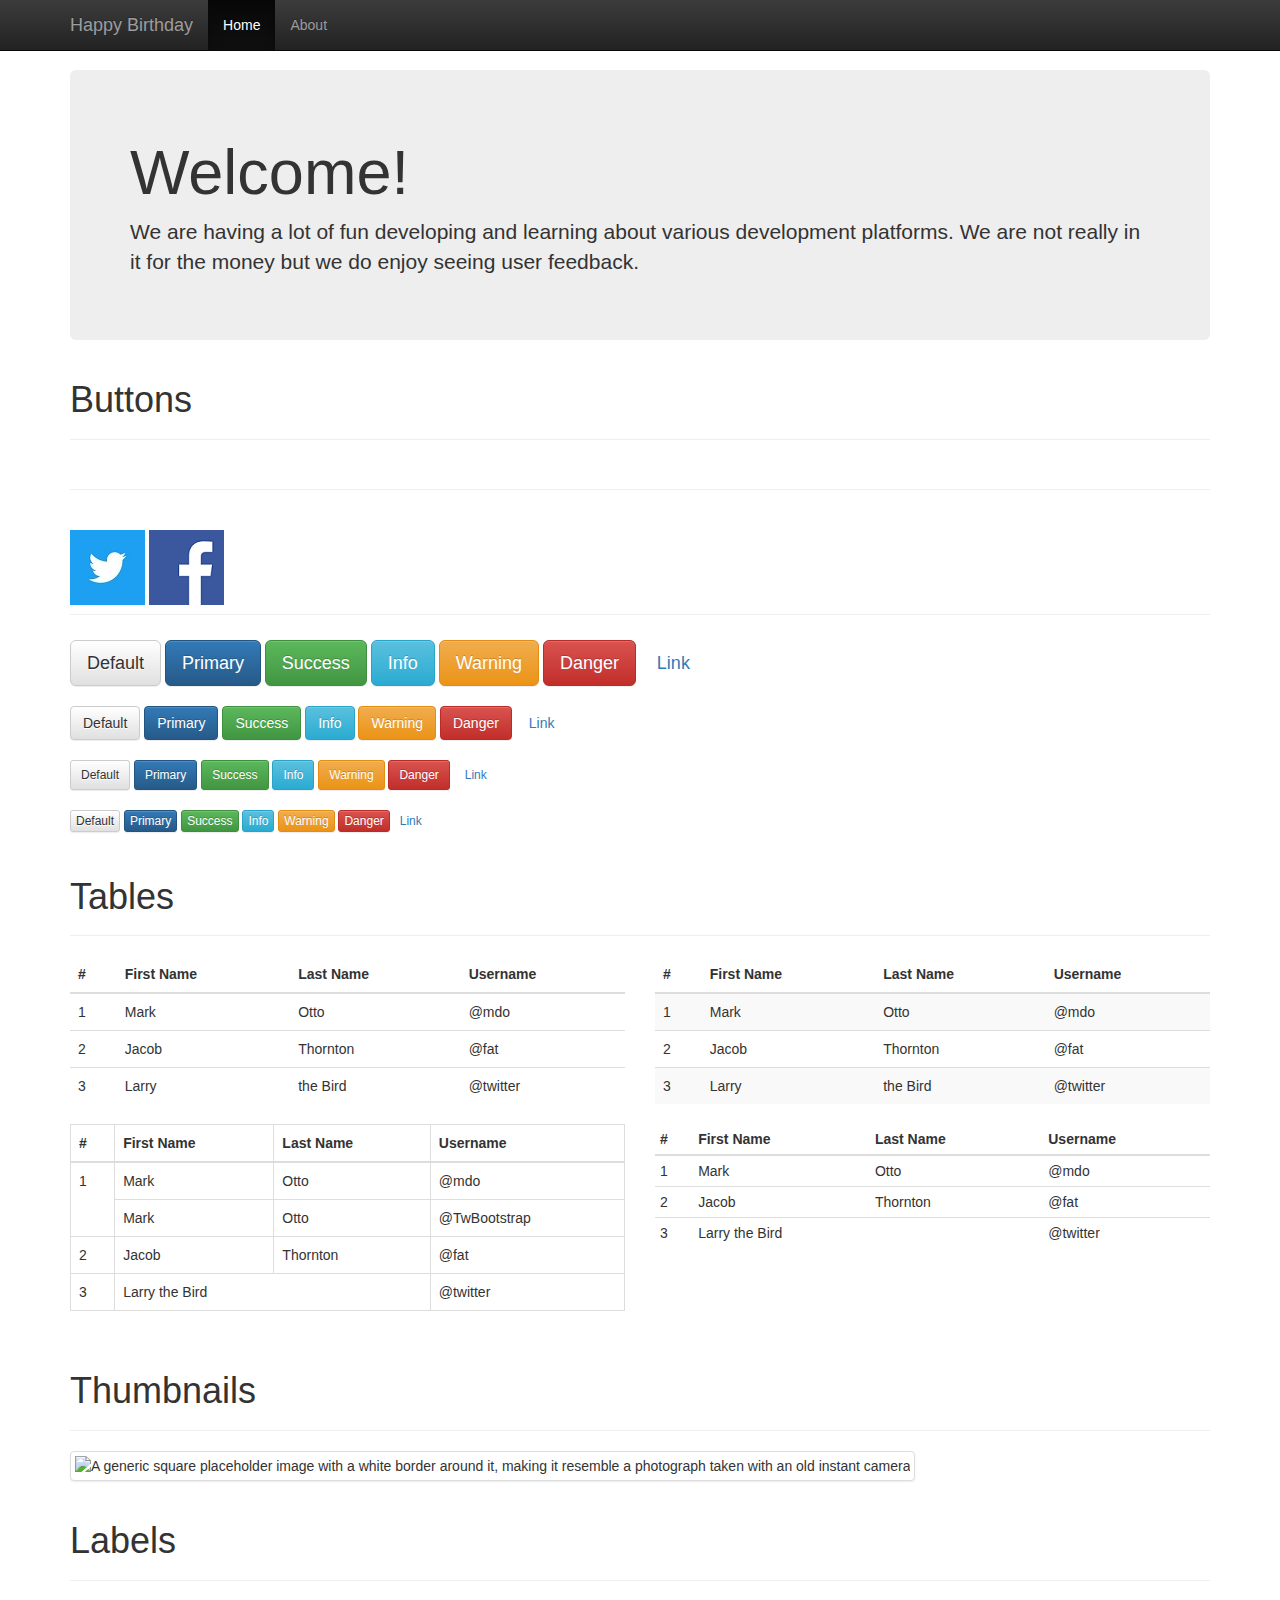
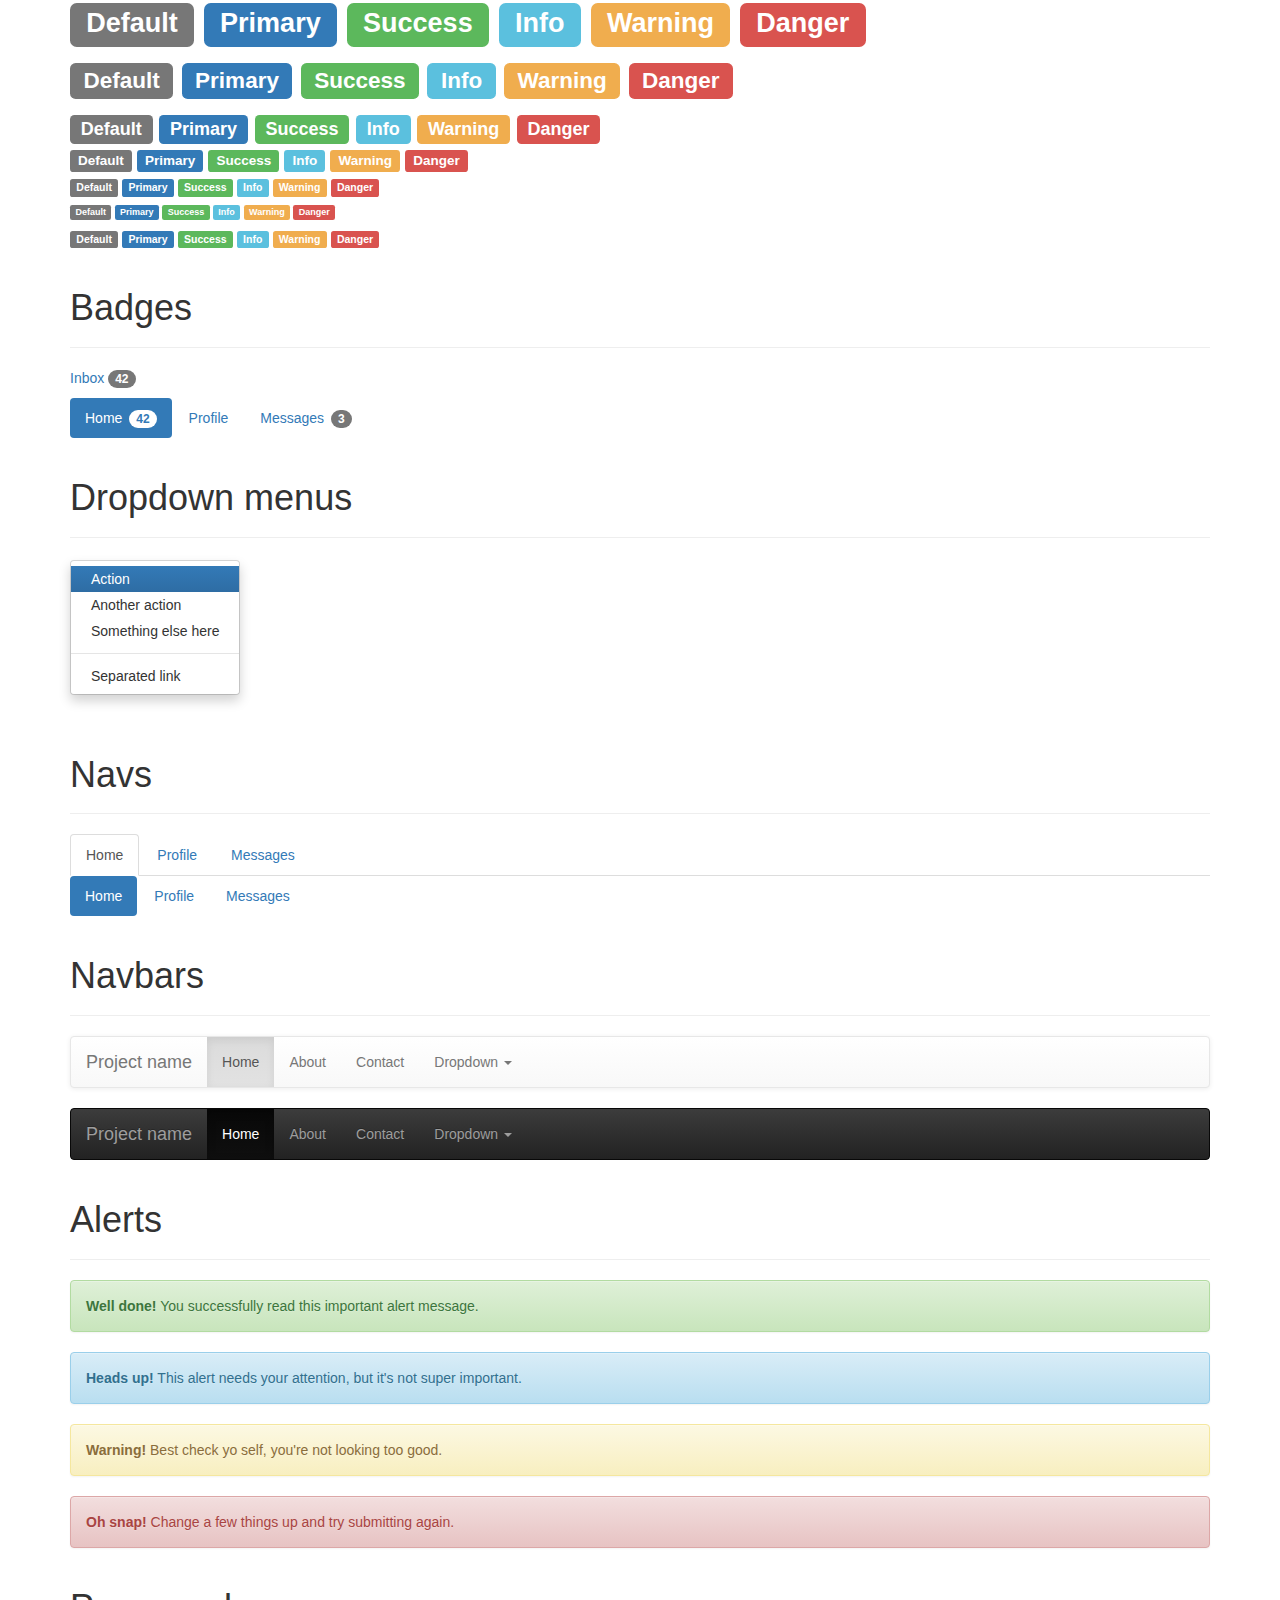
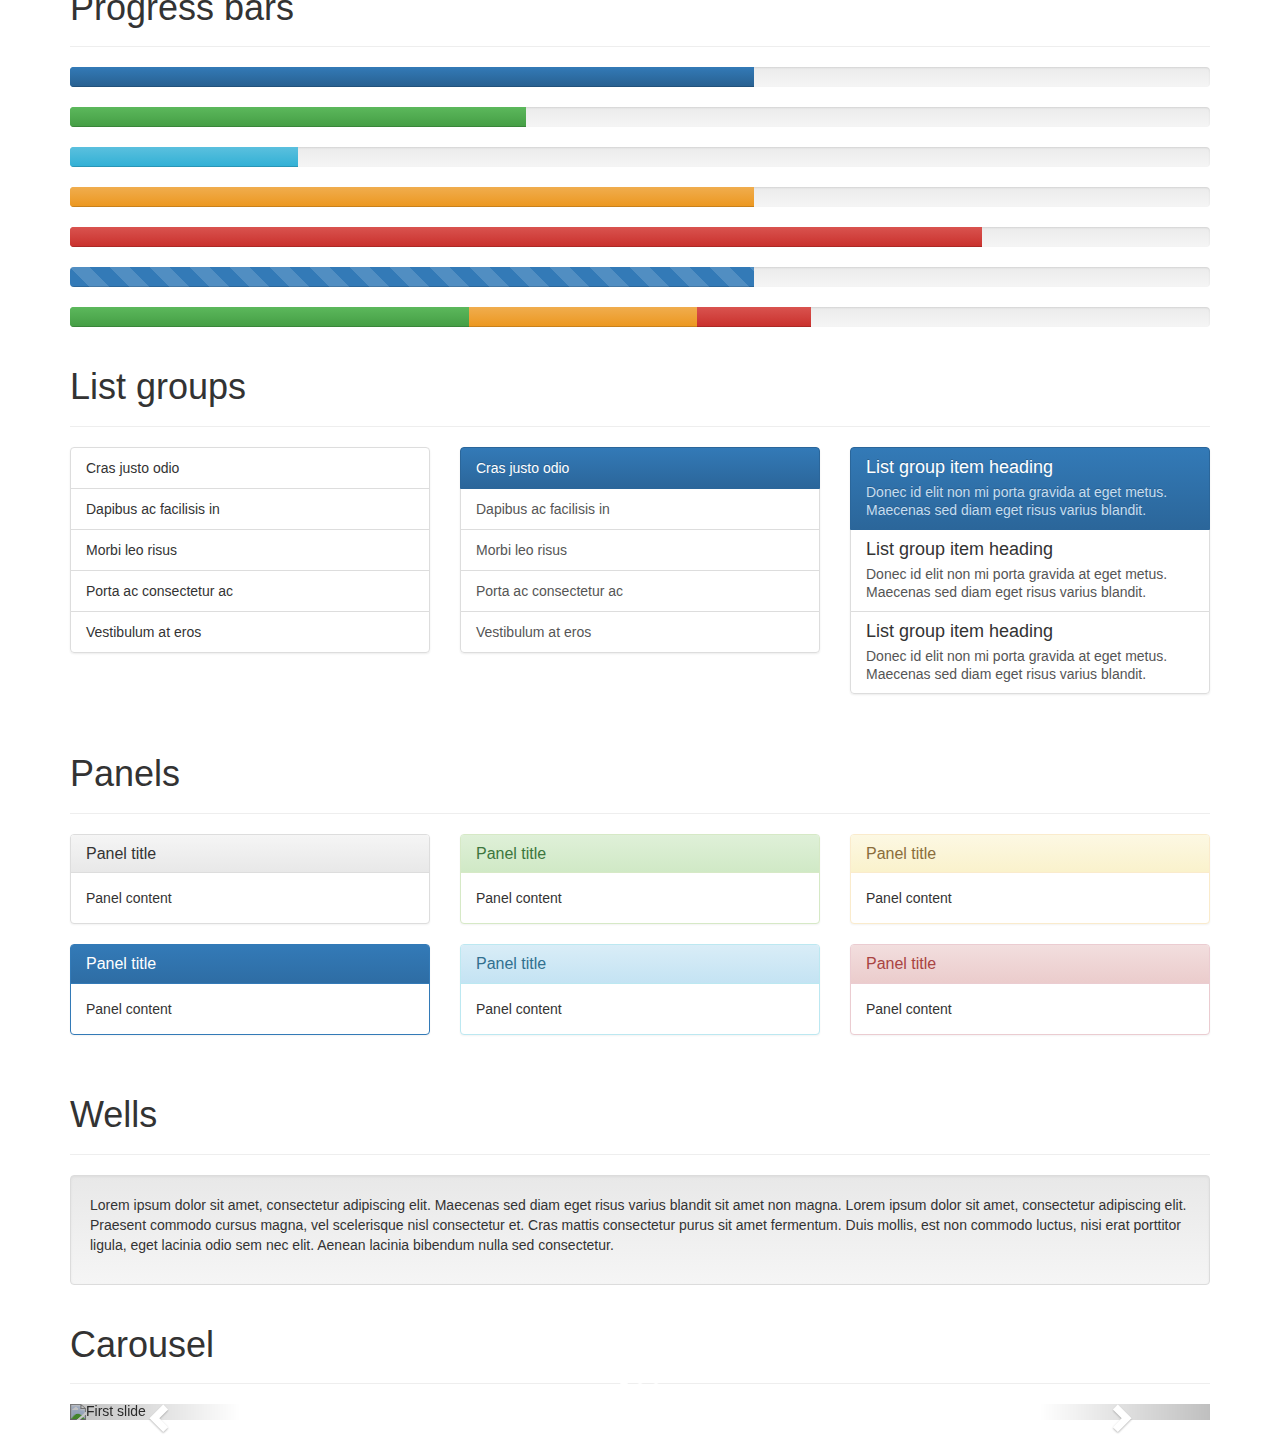
==== docs/DigitalArtThingy.html @ e6c4cbe0 "Both Happy Birthday and WITW pages leverage the bootstrap theme; added images from Happy Birthday ap" ====
<!DOCTYPE html>
<html lang="en">
  <head>
    <meta charset="utf-8">
    <meta http-equiv="X-UA-Compatible" content="IE=edge">
    <meta name="viewport" content="width=device-width, initial-scale=1">
    <!-- The above 3 meta tags *must* come first in the head; any other head content must come *after* these tags -->
    <meta name="description" content="Digital Art Thingy Inc. explores cross platform development opportunities on the desktop and mobile devices.">
    <meta name="author" content="Digital Art Thingy Inc.">
    <link rel="icon" href="favicon.ico">

    <title>Happy Birthday</title>

    <!-- Bootstrap core CSS -->
    <link href="css/bootstrap.min.css" rel="stylesheet">
    <!-- Bootstrap theme -->
    <link href="css/bootstrap-theme.min.css" rel="stylesheet">
    <!-- IE10 viewport hack for Surface/desktop Windows 8 bug -->
    <link href="assets/css/ie10-viewport-bug-workaround.css" rel="stylesheet">
    <!-- Custom styles for this template -->
    <link href="theme.css" rel="stylesheet">
    <!-- Just for debugging purposes. Don't actually copy these 2 lines! -->
    <!--[if lt IE 9]><script src="../../assets/js/ie8-responsive-file-warning.js"></script><![endif]-->
    <script src="assets/js/ie-emulation-modes-warning.js"></script>
    <!-- HTML5 shim and Respond.js for IE8 support of HTML5 elements and media queries -->
    <!--[if lt IE 9]>
      <script src="https://oss.maxcdn.com/html5shiv/3.7.3/html5shiv.min.js"></script>
      <script src="https://oss.maxcdn.com/respond/1.4.2/respond.min.js"></script>
    <![endif]-->
  </head>

  <body>
    <!-- Fixed navbar -->
    <nav class="navbar navbar-inverse navbar-fixed-top">
      <div class="container">
        <div class="navbar-header">
          <button type="button" class="navbar-toggle collapsed" data-toggle="collapse" data-target="#navbar" aria-expanded="false" aria-controls="navbar">
            <span class="sr-only">Toggle navigation</span>
            <span class="icon-bar"></span>
            <span class="icon-bar"></span>
            <span class="icon-bar"></span>
          </button>
          <a class="navbar-brand" href="#">Happy Birthday</a>
        </div>
        <div id="navbar" class="navbar-collapse collapse">
          <ul class="nav navbar-nav">
            <li class="active"><a href="#">Home</a></li>
            <li><a href="#about">About</a></li>
          </ul>
        </div><!--/.nav-collapse -->
      </div>
    </nav>

    <div class="container theme-showcase" role="main">
      <!-- Main jumbotron for a primary marketing message or call to action -->
      <div class="jumbotron">
        <h1>Welcome!</h1>
        <p>We are having a lot of fun developing and learning about various development platforms. We are not really in it for the money but we do enjoy seeing user feedback.</p>
      </div>

      <div class="page-header">
        <h1>Buttons</h1>
      </div>

      <div class="page-header">
        <script type="text/javascript">
          <!--
              google_ad_client = "ca-pub-4147897892611208";
              /* DigitalArtThingy homepage */
              google_ad_slot = "9244428916";
              google_ad_width = 728;
              google_ad_height = 90;
          //-->
        </script>
        <script type="text/javascript" src="http://pagead2.googlesyndication.com/pagead/show_ads.js">
        </script>
      </div>

      <div class="page-header">
        <a href="http://www.twitter.com/DigArtThingy"><img src="images/twitter_icon.png" width="75" height="75" alt=""></a>
        <a href="http://www.facebook.com/pages/Digital-Art-Thingy/162231793826438"><img src="images/facebook_icon.png" width="75" height="75" alt=""></a>
        <script src="http://connect.facebook.net/en_US/all.js#xfbml=1">
        </script>
      </div>

      <p>
        <button type="button" class="btn btn-lg btn-default">Default</button>
        <button type="button" class="btn btn-lg btn-primary">Primary</button>
        <button type="button" class="btn btn-lg btn-success">Success</button>
        <button type="button" class="btn btn-lg btn-info">Info</button>
        <button type="button" class="btn btn-lg btn-warning">Warning</button>
        <button type="button" class="btn btn-lg btn-danger">Danger</button>
        <button type="button" class="btn btn-lg btn-link">Link</button>
      </p>
      <p>
        <button type="button" class="btn btn-default">Default</button>
        <button type="button" class="btn btn-primary">Primary</button>
        <button type="button" class="btn btn-success">Success</button>
        <button type="button" class="btn btn-info">Info</button>
        <button type="button" class="btn btn-warning">Warning</button>
        <button type="button" class="btn btn-danger">Danger</button>
        <button type="button" class="btn btn-link">Link</button>
      </p>
      <p>
        <button type="button" class="btn btn-sm btn-default">Default</button>
        <button type="button" class="btn btn-sm btn-primary">Primary</button>
        <button type="button" class="btn btn-sm btn-success">Success</button>
        <button type="button" class="btn btn-sm btn-info">Info</button>
        <button type="button" class="btn btn-sm btn-warning">Warning</button>
        <button type="button" class="btn btn-sm btn-danger">Danger</button>
        <button type="button" class="btn btn-sm btn-link">Link</button>
      </p>
      <p>
        <button type="button" class="btn btn-xs btn-default">Default</button>
        <button type="button" class="btn btn-xs btn-primary">Primary</button>
        <button type="button" class="btn btn-xs btn-success">Success</button>
        <button type="button" class="btn btn-xs btn-info">Info</button>
        <button type="button" class="btn btn-xs btn-warning">Warning</button>
        <button type="button" class="btn btn-xs btn-danger">Danger</button>
        <button type="button" class="btn btn-xs btn-link">Link</button>
      </p>

      <div class="page-header">
        <h1>Tables</h1>
      </div>
      <div class="row">
        <div class="col-md-6">
          <table class="table">
            <thead>
              <tr>
                <th>#</th>
                <th>First Name</th>
                <th>Last Name</th>
                <th>Username</th>
              </tr>
            </thead>
            <tbody>
              <tr>
                <td>1</td>
                <td>Mark</td>
                <td>Otto</td>
                <td>@mdo</td>
              </tr>
              <tr>
                <td>2</td>
                <td>Jacob</td>
                <td>Thornton</td>
                <td>@fat</td>
              </tr>
              <tr>
                <td>3</td>
                <td>Larry</td>
                <td>the Bird</td>
                <td>@twitter</td>
              </tr>
            </tbody>
          </table>
        </div>
        <div class="col-md-6">
          <table class="table table-striped">
            <thead>
              <tr>
                <th>#</th>
                <th>First Name</th>
                <th>Last Name</th>
                <th>Username</th>
              </tr>
            </thead>
            <tbody>
              <tr>
                <td>1</td>
                <td>Mark</td>
                <td>Otto</td>
                <td>@mdo</td>
              </tr>
              <tr>
                <td>2</td>
                <td>Jacob</td>
                <td>Thornton</td>
                <td>@fat</td>
              </tr>
              <tr>
                <td>3</td>
                <td>Larry</td>
                <td>the Bird</td>
                <td>@twitter</td>
              </tr>
            </tbody>
          </table>
        </div>
      </div>

      <div class="row">
        <div class="col-md-6">
          <table class="table table-bordered">
            <thead>
              <tr>
                <th>#</th>
                <th>First Name</th>
                <th>Last Name</th>
                <th>Username</th>
              </tr>
            </thead>
            <tbody>
              <tr>
                <td rowspan="2">1</td>
                <td>Mark</td>
                <td>Otto</td>
                <td>@mdo</td>
              </tr>
              <tr>
                <td>Mark</td>
                <td>Otto</td>
                <td>@TwBootstrap</td>
              </tr>
              <tr>
                <td>2</td>
                <td>Jacob</td>
                <td>Thornton</td>
                <td>@fat</td>
              </tr>
              <tr>
                <td>3</td>
                <td colspan="2">Larry the Bird</td>
                <td>@twitter</td>
              </tr>
            </tbody>
          </table>
        </div>
        <div class="col-md-6">
          <table class="table table-condensed">
            <thead>
              <tr>
                <th>#</th>
                <th>First Name</th>
                <th>Last Name</th>
                <th>Username</th>
              </tr>
            </thead>
            <tbody>
              <tr>
                <td>1</td>
                <td>Mark</td>
                <td>Otto</td>
                <td>@mdo</td>
              </tr>
              <tr>
                <td>2</td>
                <td>Jacob</td>
                <td>Thornton</td>
                <td>@fat</td>
              </tr>
              <tr>
                <td>3</td>
                <td colspan="2">Larry the Bird</td>
                <td>@twitter</td>
              </tr>
            </tbody>
          </table>
        </div>
      </div>

      <div class="page-header">
        <h1>Thumbnails</h1>
      </div>
      <img data-src="holder.js/200x200" class="img-thumbnail" alt="A generic square placeholder image with a white border around it, making it resemble a photograph taken with an old instant camera">

      <div class="page-header">
        <h1>Labels</h1>
      </div>
      <h1>
        <span class="label label-default">Default</span>
        <span class="label label-primary">Primary</span>
        <span class="label label-success">Success</span>
        <span class="label label-info">Info</span>
        <span class="label label-warning">Warning</span>
        <span class="label label-danger">Danger</span>
      </h1>
      <h2>
        <span class="label label-default">Default</span>
        <span class="label label-primary">Primary</span>
        <span class="label label-success">Success</span>
        <span class="label label-info">Info</span>
        <span class="label label-warning">Warning</span>
        <span class="label label-danger">Danger</span>
      </h2>
      <h3>
        <span class="label label-default">Default</span>
        <span class="label label-primary">Primary</span>
        <span class="label label-success">Success</span>
        <span class="label label-info">Info</span>
        <span class="label label-warning">Warning</span>
        <span class="label label-danger">Danger</span>
      </h3>
      <h4>
        <span class="label label-default">Default</span>
        <span class="label label-primary">Primary</span>
        <span class="label label-success">Success</span>
        <span class="label label-info">Info</span>
        <span class="label label-warning">Warning</span>
        <span class="label label-danger">Danger</span>
      </h4>
      <h5>
        <span class="label label-default">Default</span>
        <span class="label label-primary">Primary</span>
        <span class="label label-success">Success</span>
        <span class="label label-info">Info</span>
        <span class="label label-warning">Warning</span>
        <span class="label label-danger">Danger</span>
      </h5>
      <h6>
        <span class="label label-default">Default</span>
        <span class="label label-primary">Primary</span>
        <span class="label label-success">Success</span>
        <span class="label label-info">Info</span>
        <span class="label label-warning">Warning</span>
        <span class="label label-danger">Danger</span>
      </h6>
      <p>
        <span class="label label-default">Default</span>
        <span class="label label-primary">Primary</span>
        <span class="label label-success">Success</span>
        <span class="label label-info">Info</span>
        <span class="label label-warning">Warning</span>
        <span class="label label-danger">Danger</span>
      </p>

      <div class="page-header">
        <h1>Badges</h1>
      </div>
      <p>
        <a href="#">Inbox <span class="badge">42</span></a>
      </p>
      <ul class="nav nav-pills" role="tablist">
        <li role="presentation" class="active"><a href="#">Home <span class="badge">42</span></a></li>
        <li role="presentation"><a href="#">Profile</a></li>
        <li role="presentation"><a href="#">Messages <span class="badge">3</span></a></li>
      </ul>

      <div class="page-header">
        <h1>Dropdown menus</h1>
      </div>
      <div class="dropdown theme-dropdown clearfix">
        <a id="dropdownMenu1" href="#" class="sr-only dropdown-toggle" data-toggle="dropdown" role="button" aria-haspopup="true" aria-expanded="false">Dropdown <span class="caret"></span></a>
        <ul class="dropdown-menu" aria-labelledby="dropdownMenu1">
          <li class="active"><a href="#">Action</a></li>
          <li><a href="#">Another action</a></li>
          <li><a href="#">Something else here</a></li>
          <li role="separator" class="divider"></li>
          <li><a href="#">Separated link</a></li>
        </ul>
      </div>

      <div class="page-header">
        <h1>Navs</h1>
      </div>
      <ul class="nav nav-tabs" role="tablist">
        <li role="presentation" class="active"><a href="#">Home</a></li>
        <li role="presentation"><a href="#">Profile</a></li>
        <li role="presentation"><a href="#">Messages</a></li>
      </ul>
      <ul class="nav nav-pills" role="tablist">
        <li role="presentation" class="active"><a href="#">Home</a></li>
        <li role="presentation"><a href="#">Profile</a></li>
        <li role="presentation"><a href="#">Messages</a></li>
      </ul>

      <div class="page-header">
        <h1>Navbars</h1>
      </div>

      <nav class="navbar navbar-default">
        <div class="container">
          <div class="navbar-header">
            <button type="button" class="navbar-toggle collapsed" data-toggle="collapse" data-target=".navbar-collapse">
              <span class="sr-only">Toggle navigation</span>
              <span class="icon-bar"></span>
              <span class="icon-bar"></span>
              <span class="icon-bar"></span>
            </button>
            <a class="navbar-brand" href="#">Project name</a>
          </div>
          <div class="navbar-collapse collapse">
            <ul class="nav navbar-nav">
              <li class="active"><a href="#">Home</a></li>
              <li><a href="#about">About</a></li>
              <li><a href="#contact">Contact</a></li>
              <li class="dropdown">
                <a href="#" class="dropdown-toggle" data-toggle="dropdown" role="button" aria-haspopup="true" aria-expanded="false">Dropdown <span class="caret"></span></a>
                <ul class="dropdown-menu">
                  <li><a href="#">Action</a></li>
                  <li><a href="#">Another action</a></li>
                  <li><a href="#">Something else here</a></li>
                  <li role="separator" class="divider"></li>
                  <li class="dropdown-header">Nav header</li>
                  <li><a href="#">Separated link</a></li>
                  <li><a href="#">One more separated link</a></li>
                </ul>
              </li>
            </ul>
          </div><!--/.nav-collapse -->
        </div>
      </nav>

      <nav class="navbar navbar-inverse">
        <div class="container">
          <div class="navbar-header">
            <button type="button" class="navbar-toggle collapsed" data-toggle="collapse" data-target=".navbar-collapse">
              <span class="sr-only">Toggle navigation</span>
              <span class="icon-bar"></span>
              <span class="icon-bar"></span>
              <span class="icon-bar"></span>
            </button>
            <a class="navbar-brand" href="#">Project name</a>
          </div>
          <div class="navbar-collapse collapse">
            <ul class="nav navbar-nav">
              <li class="active"><a href="#">Home</a></li>
              <li><a href="#about">About</a></li>
              <li><a href="#contact">Contact</a></li>
              <li class="dropdown">
                <a href="#" class="dropdown-toggle" data-toggle="dropdown" role="button" aria-haspopup="true" aria-expanded="false">Dropdown <span class="caret"></span></a>
                <ul class="dropdown-menu">
                  <li><a href="#">Action</a></li>
                  <li><a href="#">Another action</a></li>
                  <li><a href="#">Something else here</a></li>
                  <li role="separator" class="divider"></li>
                  <li class="dropdown-header">Nav header</li>
                  <li><a href="#">Separated link</a></li>
                  <li><a href="#">One more separated link</a></li>
                </ul>
              </li>
            </ul>
          </div><!--/.nav-collapse -->
        </div>
      </nav>

      <div class="page-header">
        <h1>Alerts</h1>
      </div>
      <div class="alert alert-success" role="alert">
        <strong>Well done!</strong> You successfully read this important alert message.
      </div>
      <div class="alert alert-info" role="alert">
        <strong>Heads up!</strong> This alert needs your attention, but it's not super important.
      </div>
      <div class="alert alert-warning" role="alert">
        <strong>Warning!</strong> Best check yo self, you're not looking too good.
      </div>
      <div class="alert alert-danger" role="alert">
        <strong>Oh snap!</strong> Change a few things up and try submitting again.
      </div>

      <div class="page-header">
        <h1>Progress bars</h1>
      </div>
      <div class="progress">
        <div class="progress-bar" role="progressbar" aria-valuenow="60" aria-valuemin="0" aria-valuemax="100" style="width: 60%;"><span class="sr-only">60% Complete</span></div>
      </div>
      <div class="progress">
        <div class="progress-bar progress-bar-success" role="progressbar" aria-valuenow="40" aria-valuemin="0" aria-valuemax="100" style="width: 40%"><span class="sr-only">40% Complete (success)</span></div>
      </div>
      <div class="progress">
        <div class="progress-bar progress-bar-info" role="progressbar" aria-valuenow="20" aria-valuemin="0" aria-valuemax="100" style="width: 20%"><span class="sr-only">20% Complete</span></div>
      </div>
      <div class="progress">
        <div class="progress-bar progress-bar-warning" role="progressbar" aria-valuenow="60" aria-valuemin="0" aria-valuemax="100" style="width: 60%"><span class="sr-only">60% Complete (warning)</span></div>
      </div>
      <div class="progress">
        <div class="progress-bar progress-bar-danger" role="progressbar" aria-valuenow="80" aria-valuemin="0" aria-valuemax="100" style="width: 80%"><span class="sr-only">80% Complete (danger)</span></div>
      </div>
      <div class="progress">
        <div class="progress-bar progress-bar-striped" role="progressbar" aria-valuenow="60" aria-valuemin="0" aria-valuemax="100" style="width: 60%"><span class="sr-only">60% Complete</span></div>
      </div>
      <div class="progress">
        <div class="progress-bar progress-bar-success" style="width: 35%"><span class="sr-only">35% Complete (success)</span></div>
        <div class="progress-bar progress-bar-warning" style="width: 20%"><span class="sr-only">20% Complete (warning)</span></div>
        <div class="progress-bar progress-bar-danger" style="width: 10%"><span class="sr-only">10% Complete (danger)</span></div>
      </div>

      <div class="page-header">
        <h1>List groups</h1>
      </div>
      <div class="row">
        <div class="col-sm-4">
          <ul class="list-group">
            <li class="list-group-item">Cras justo odio</li>
            <li class="list-group-item">Dapibus ac facilisis in</li>
            <li class="list-group-item">Morbi leo risus</li>
            <li class="list-group-item">Porta ac consectetur ac</li>
            <li class="list-group-item">Vestibulum at eros</li>
          </ul>
        </div><!-- /.col-sm-4 -->
        <div class="col-sm-4">
          <div class="list-group">
            <a href="#" class="list-group-item active">
              Cras justo odio
            </a>
            <a href="#" class="list-group-item">Dapibus ac facilisis in</a>
            <a href="#" class="list-group-item">Morbi leo risus</a>
            <a href="#" class="list-group-item">Porta ac consectetur ac</a>
            <a href="#" class="list-group-item">Vestibulum at eros</a>
          </div>
        </div><!-- /.col-sm-4 -->
        <div class="col-sm-4">
          <div class="list-group">
            <a href="#" class="list-group-item active">
              <h4 class="list-group-item-heading">List group item heading</h4>
              <p class="list-group-item-text">Donec id elit non mi porta gravida at eget metus. Maecenas sed diam eget risus varius blandit.</p>
            </a>
            <a href="#" class="list-group-item">
              <h4 class="list-group-item-heading">List group item heading</h4>
              <p class="list-group-item-text">Donec id elit non mi porta gravida at eget metus. Maecenas sed diam eget risus varius blandit.</p>
            </a>
            <a href="#" class="list-group-item">
              <h4 class="list-group-item-heading">List group item heading</h4>
              <p class="list-group-item-text">Donec id elit non mi porta gravida at eget metus. Maecenas sed diam eget risus varius blandit.</p>
            </a>
          </div>
        </div><!-- /.col-sm-4 -->
      </div>

      <div class="page-header">
        <h1>Panels</h1>
      </div>
      <div class="row">
        <div class="col-sm-4">
          <div class="panel panel-default">
            <div class="panel-heading">
              <h3 class="panel-title">Panel title</h3>
            </div>
            <div class="panel-body">
              Panel content
            </div>
          </div>
          <div class="panel panel-primary">
            <div class="panel-heading">
              <h3 class="panel-title">Panel title</h3>
            </div>
            <div class="panel-body">
              Panel content
            </div>
          </div>
        </div><!-- /.col-sm-4 -->
        <div class="col-sm-4">
          <div class="panel panel-success">
            <div class="panel-heading">
              <h3 class="panel-title">Panel title</h3>
            </div>
            <div class="panel-body">
              Panel content
            </div>
          </div>
          <div class="panel panel-info">
            <div class="panel-heading">
              <h3 class="panel-title">Panel title</h3>
            </div>
            <div class="panel-body">
              Panel content
            </div>
          </div>
        </div><!-- /.col-sm-4 -->
        <div class="col-sm-4">
          <div class="panel panel-warning">
            <div class="panel-heading">
              <h3 class="panel-title">Panel title</h3>
            </div>
            <div class="panel-body">
              Panel content
            </div>
          </div>
          <div class="panel panel-danger">
            <div class="panel-heading">
              <h3 class="panel-title">Panel title</h3>
            </div>
            <div class="panel-body">
              Panel content
            </div>
          </div>
        </div><!-- /.col-sm-4 -->
      </div>

      <div class="page-header">
        <h1>Wells</h1>
      </div>
      <div class="well">
        <p>Lorem ipsum dolor sit amet, consectetur adipiscing elit. Maecenas sed diam eget risus varius blandit sit amet non magna. Lorem ipsum dolor sit amet, consectetur adipiscing elit. Praesent commodo cursus magna, vel scelerisque nisl consectetur et. Cras mattis consectetur purus sit amet fermentum. Duis mollis, est non commodo luctus, nisi erat porttitor ligula, eget lacinia odio sem nec elit. Aenean lacinia bibendum nulla sed consectetur.</p>
      </div>

      <div class="page-header">
        <h1>Carousel</h1>
      </div>
      <div id="carousel-example-generic" class="carousel slide" data-ride="carousel">
        <ol class="carousel-indicators">
          <li data-target="#carousel-example-generic" data-slide-to="0" class="active"></li>
          <li data-target="#carousel-example-generic" data-slide-to="1"></li>
          <li data-target="#carousel-example-generic" data-slide-to="2"></li>
        </ol>
        <div class="carousel-inner" role="listbox">
          <div class="item active">
            <img data-src="holder.js/1140x500/auto/#777:#555/text:First slide" alt="First slide">
          </div>
          <div class="item">
            <img data-src="holder.js/1140x500/auto/#666:#444/text:Second slide" alt="Second slide">
          </div>
          <div class="item">
            <img data-src="holder.js/1140x500/auto/#555:#333/text:Third slide" alt="Third slide">
          </div>
        </div>
        <a class="left carousel-control" href="#carousel-example-generic" role="button" data-slide="prev">
          <span class="glyphicon glyphicon-chevron-left" aria-hidden="true"></span>
          <span class="sr-only">Previous</span>
        </a>
        <a class="right carousel-control" href="#carousel-example-generic" role="button" data-slide="next">
          <span class="glyphicon glyphicon-chevron-right" aria-hidden="true"></span>
          <span class="sr-only">Next</span>
        </a>
      </div>
  
    </div> <!-- /container -->

    <!-- Bootstrap core JavaScript
    ================================================== -->
    <!-- Placed at the end of the document so the pages load faster -->
    <script src="https://ajax.googleapis.com/ajax/libs/jquery/1.12.4/jquery.min.js"></script>
    <script src="js/bootstrap.min.js"></script>
    <!-- IE10 viewport hack for Surface/desktop Windows 8 bug -->
    <script src="assets/js/ie10-viewport-bug-workaround.js"></script>
  </body>
</html>
---- docs/assets/css/ie10-viewport-bug-workaround.css ----
/*!
 * IE10 viewport hack for Surface/desktop Windows 8 bug
 * Copyright 2014-2015 Twitter, Inc.
 * Licensed under MIT (https://github.com/twbs/bootstrap/blob/master/LICENSE)
 */

/*
 * See the Getting Started docs for more information:
 * http://getbootstrap.com/getting-started/#support-ie10-width
 */
@-ms-viewport     { width: device-width; }
@-o-viewport      { width: device-width; }
@viewport         { width: device-width; }
---- docs/theme.css ----
body {
  padding-top: 70px;
  padding-bottom: 30px;
}

.theme-dropdown .dropdown-menu {
  position: static;
  display: block;
  margin-bottom: 20px;
}

.theme-showcase > p > .btn {
  margin: 5px 0;
}

.theme-showcase .navbar .container {
  width: auto;
}
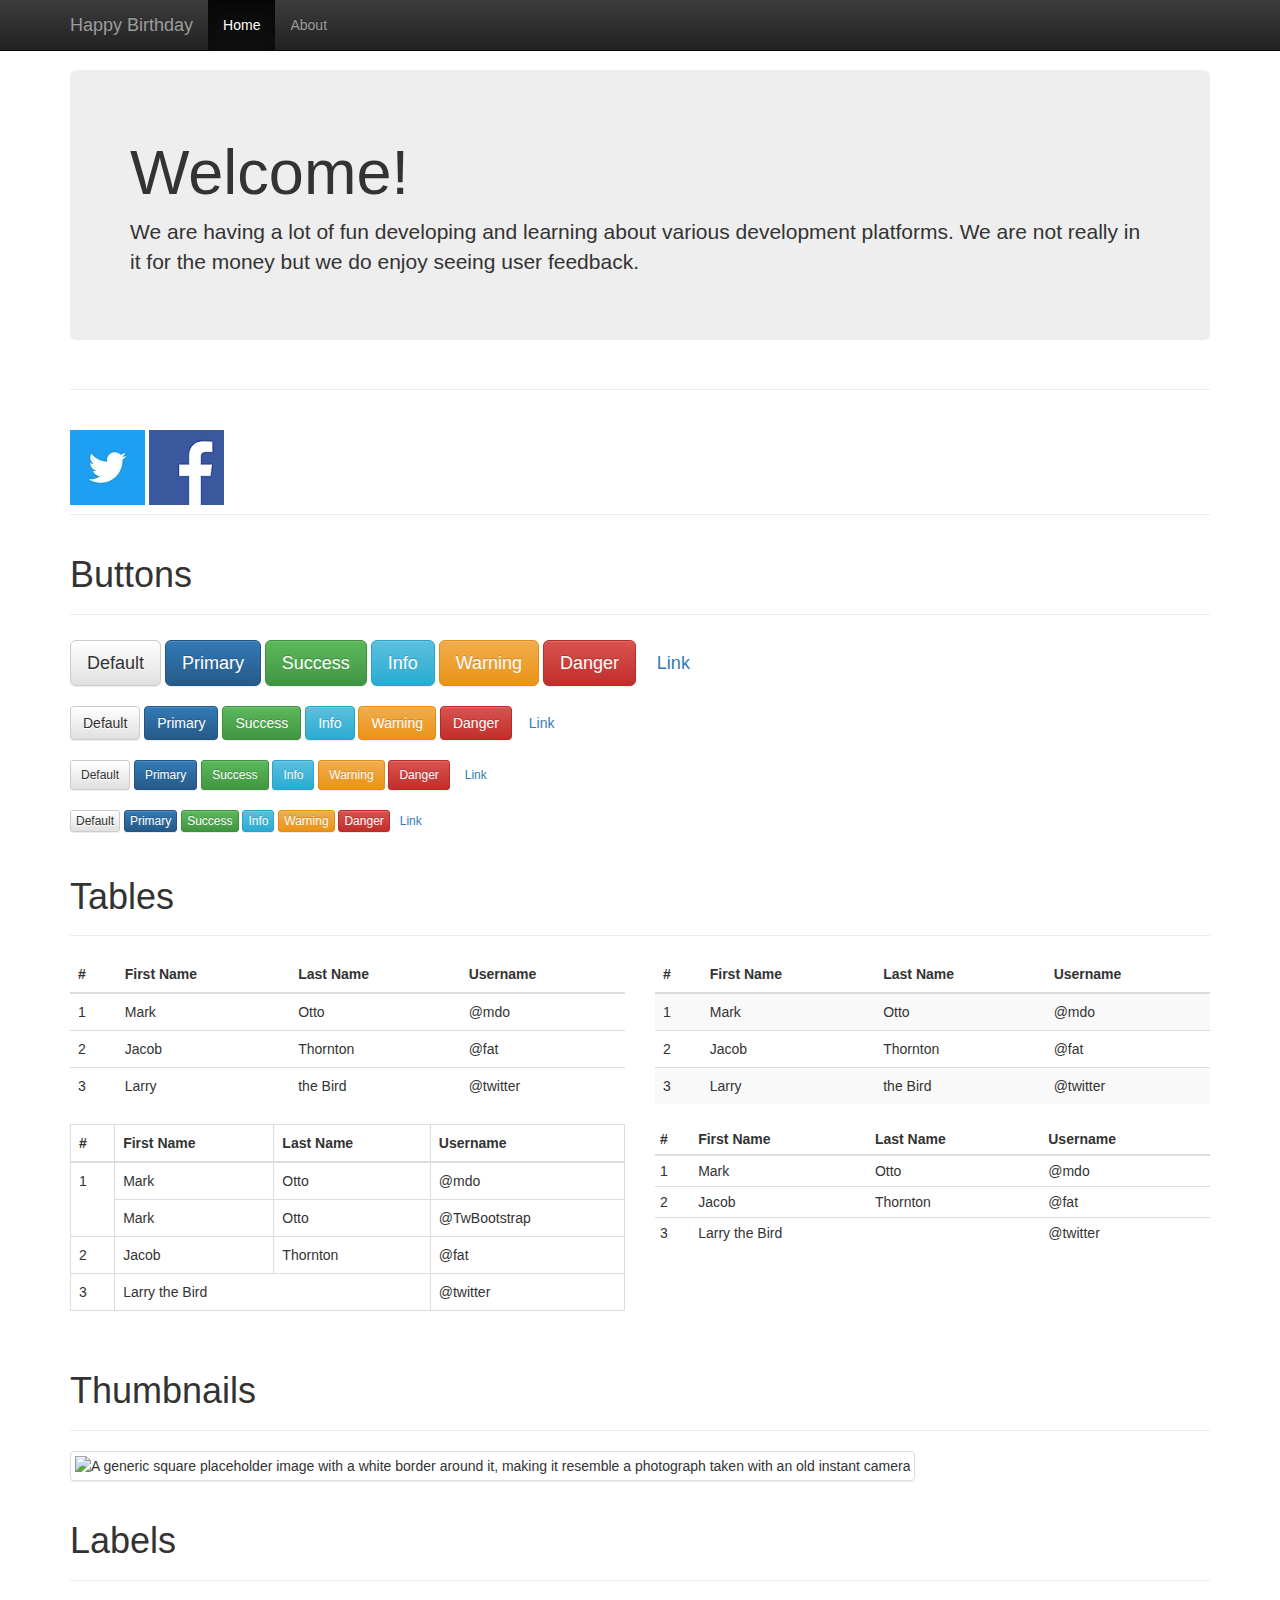
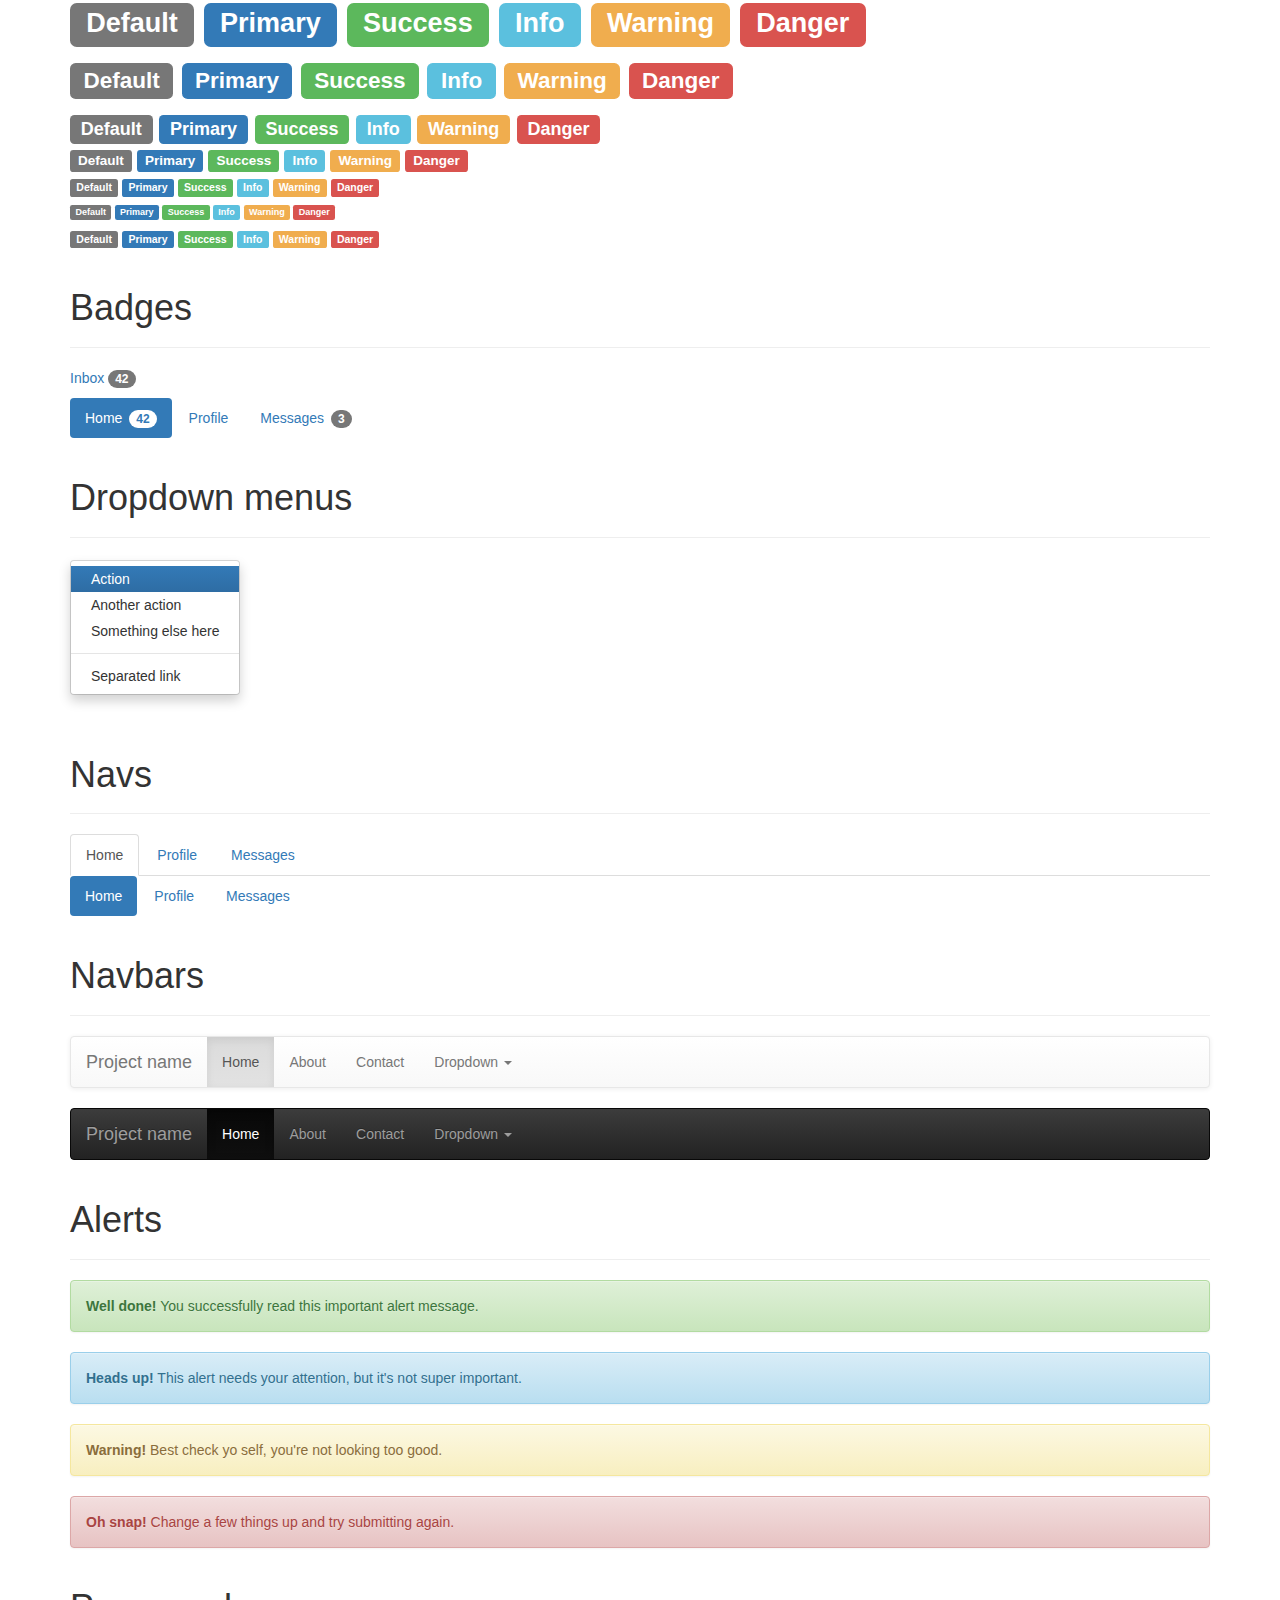
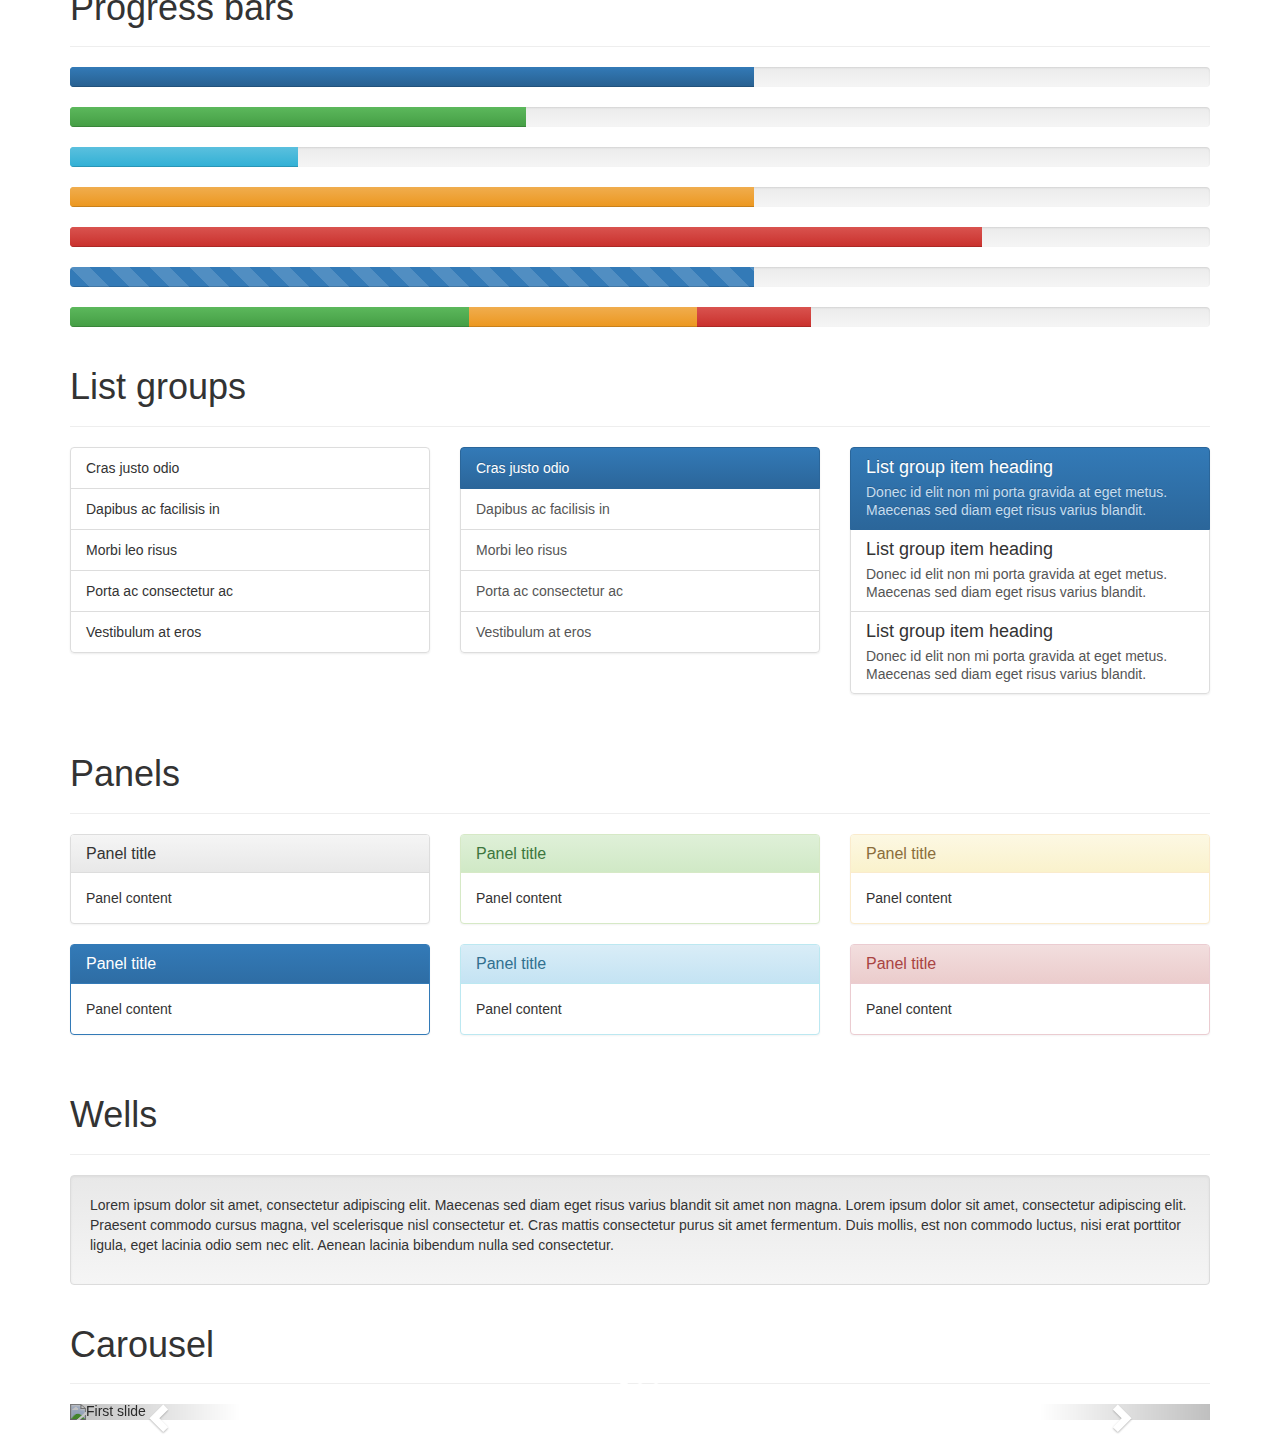
==== commit c38d1b42: "Moved Twitter and Facebook images out of the Buttons page header" ====
--- a/docs/DigitalArtThingy.html
+++ b/docs/DigitalArtThingy.html
@@ -58,11 +58,7 @@
         <p>We are having a lot of fun developing and learning about various development platforms. We are not really in it for the money but we do enjoy seeing user feedback.</p>
       </div>
 
-      <div class="page-header">
-        <h1>Buttons</h1>
-      </div>
-
-      <div class="page-header">
+     <div class="page-header">
         <script type="text/javascript">
           <!--
               google_ad_client = "ca-pub-4147897892611208";
@@ -81,6 +77,10 @@
         <a href="http://www.facebook.com/pages/Digital-Art-Thingy/162231793826438"><img src="images/facebook_icon.png" width="75" height="75" alt=""></a>
         <script src="http://connect.facebook.net/en_US/all.js#xfbml=1">
         </script>
+      </div>
+
+      <div class="page-header">
+        <h1>Buttons</h1>
       </div>
 
       <p>
